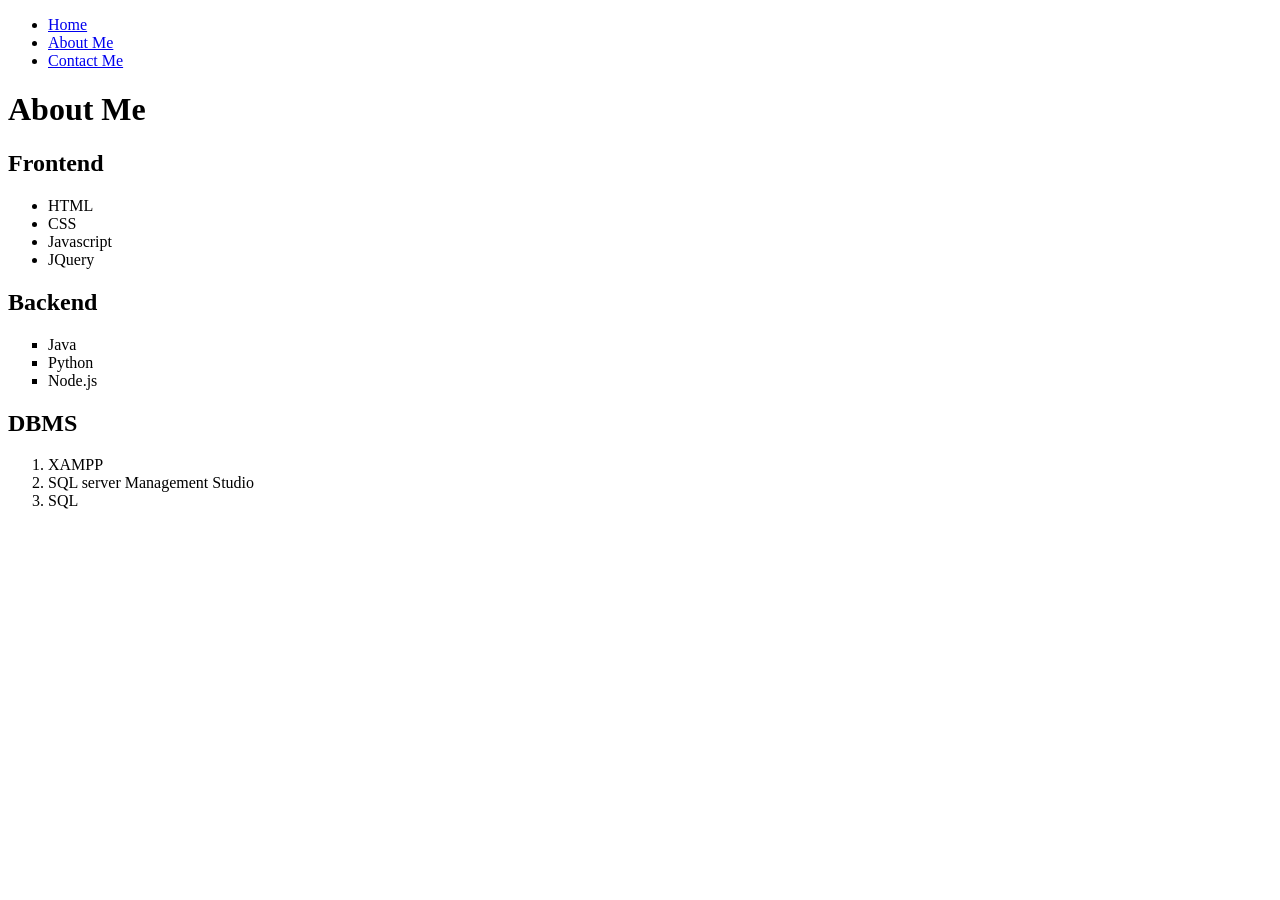
==== about.html @ ca7ad131 "Add files via upload" ====
<!DOCTYPE html>
<html lang="en">
<head>
    <meta charset="UTF-8">
    <meta name="viewport" content="width=device-width, initial-scale=1.0">
     <link rel="stylesheet" href="main.css">
    <title>About Me</title>
</head>
<body>
     <nav>
        <ul>
            <li><a href="index.html">Home</a></li>
            <li><a href="About.html">About Me</a></li>
            <li><a href="Contact.html">Contact Me</a></li>
        </ul>
    </nav>
    <h1>About Me</h1>
   <div class="card">
    <div class="one">
        <h2>Frontend</h2>
    <ul>
        <li>HTML</li>
        <li>CSS</li>
        <li>Javascript</li>
        <li>JQuery</li>
        </ul>
        </div>
    <div class="two">
        <h2>Backend</h2>
    <ul type="square">
        <li>Java</li>
        <li>Python</li>
        <li>Node.js</li>
        </ul>
    </div>
     <div class="three">
        <h2>DBMS</h2>
    <ol type="1" start="1">
        <li>XAMPP</li>
        <li>SQL server Management Studio</li>
        <li>SQL</li>
    </ol>
</div>
</div>
</body>
</html>
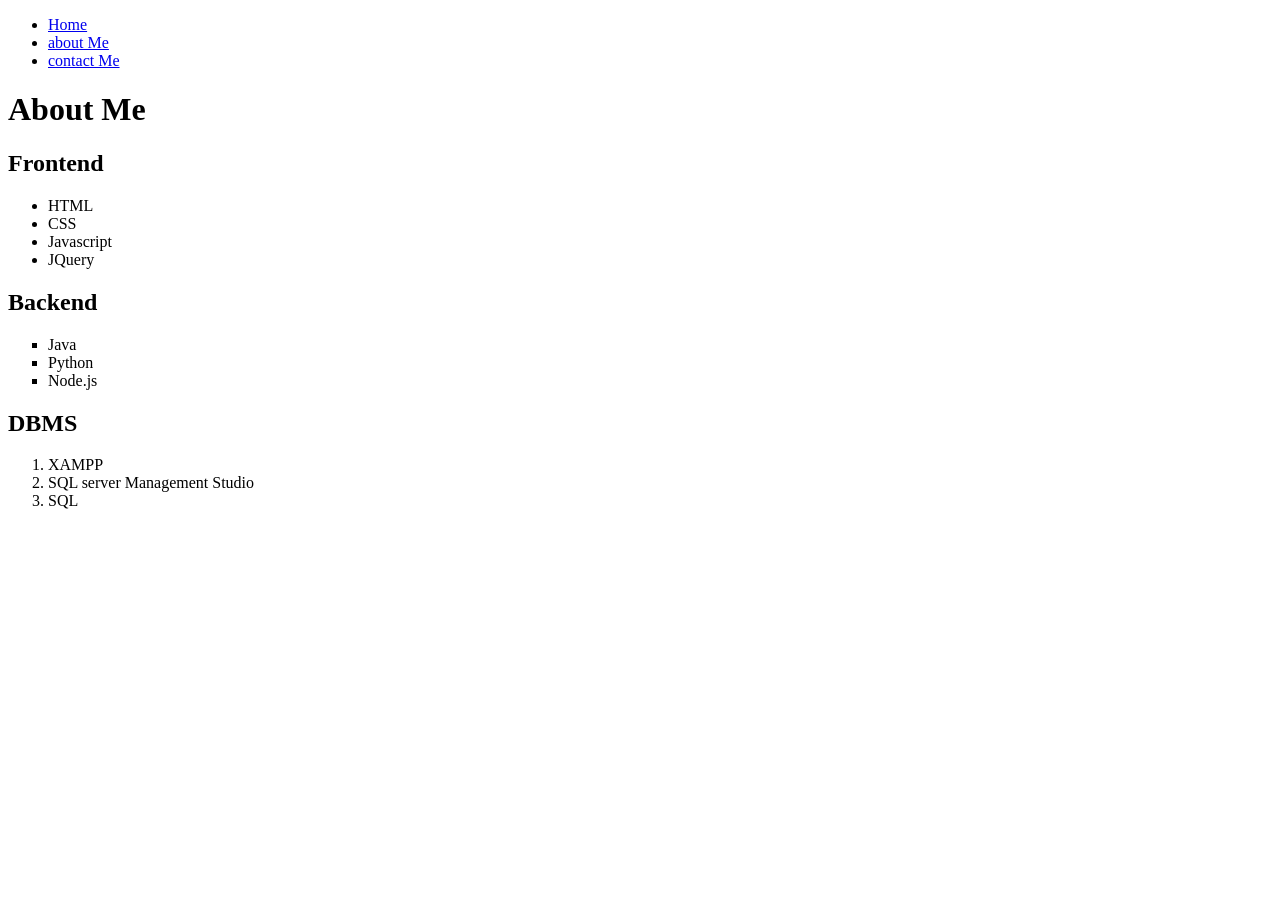
==== commit 2560ed22: "Update about.html" ====
--- a/about.html
+++ b/about.html
@@ -10,8 +10,8 @@
      <nav>
         <ul>
             <li><a href="index.html">Home</a></li>
-            <li><a href="About.html">About Me</a></li>
-            <li><a href="Contact.html">Contact Me</a></li>
+            <li><a href="About.html">about Me</a></li>
+            <li><a href="Contact.html">contact Me</a></li>
         </ul>
     </nav>
     <h1>About Me</h1>
@@ -43,4 +43,4 @@
 </div>
 </div>
 </body>
-</html>+</html>
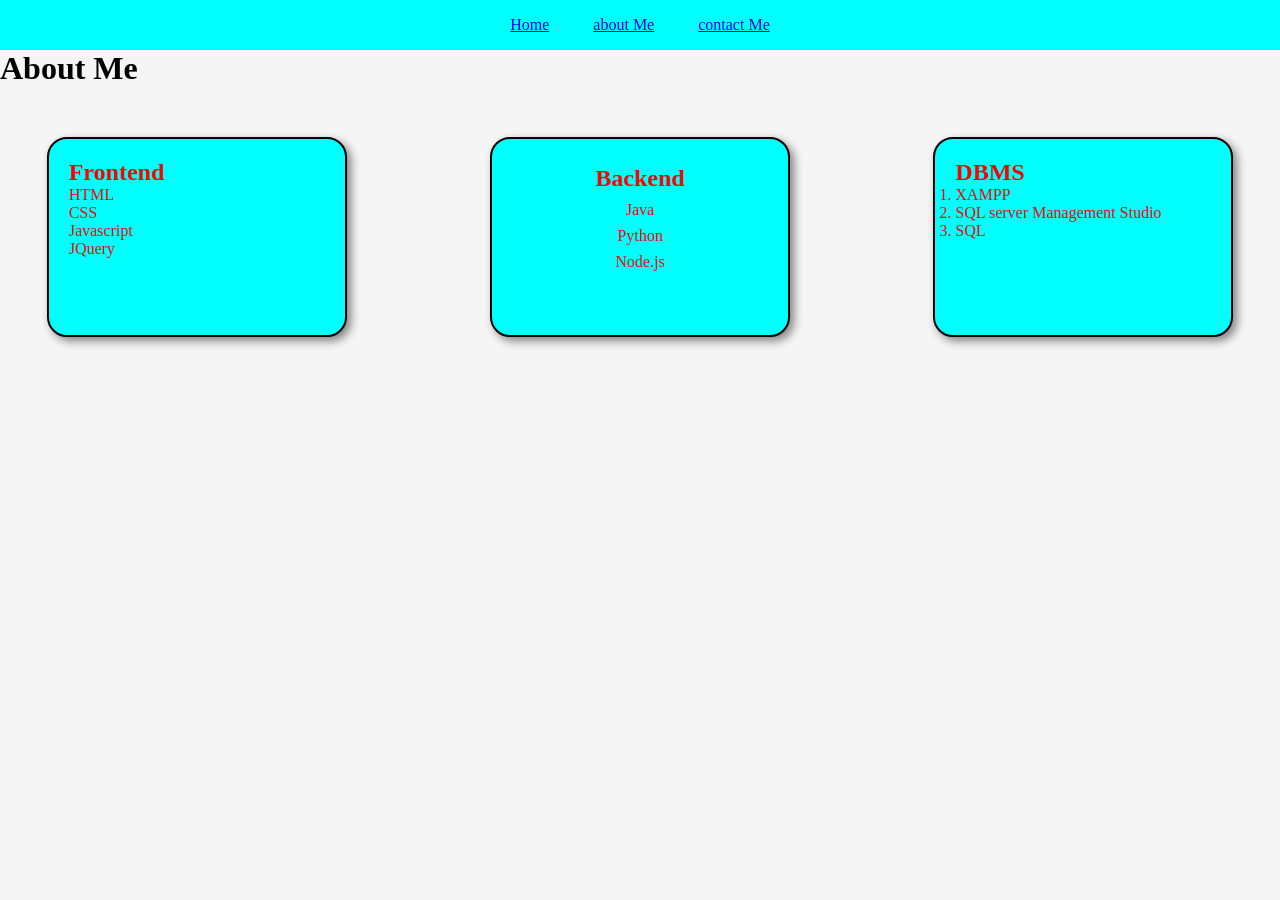
==== commit 70798dfb: "Update about.html" ====
--- a/about.html
+++ b/about.html
@@ -10,8 +10,8 @@
      <nav>
         <ul>
             <li><a href="index.html">Home</a></li>
-            <li><a href="About.html">about Me</a></li>
-            <li><a href="Contact.html">contact Me</a></li>
+            <li><a href="about.html">about Me</a></li>
+            <li><a href="contact.html">contact Me</a></li>
         </ul>
     </nav>
     <h1>About Me</h1>
--- a/main.css
+++ b/main.css
@@ -0,0 +1,160 @@
+*{
+    margin: 0;
+    padding: 0;
+    box-sizing: border-box;
+}
+body{
+    background-color: whitesmoke;
+    height: 100vh;
+}
+.hero{
+    display: flex;
+    justify-content: flex-end;
+    padding-right: 120px;
+}
+.hero img{
+    width: 200px;
+    height: 200px;
+    background-color: whitesmoke;
+    border:2px solid black;
+    position: static;
+    border-radius: 50%;
+    opacity: 1;
+    text-align: center;
+}
+header{
+    width: 100vw;
+    height: 50px;
+    background-color: whitesmoke;
+    color:brown;
+    text-align: center;
+    font-weight: bold;
+    font-size:24px;
+}
+nav{
+    width: 100%;
+    height: 50px;
+    background-color: aqua;
+    color:red;
+    display: flex;
+    flex-direction: row;
+    align-items: center;
+    justify-content: center;
+    position:sticky;
+    top:0;
+    z-index: 1000;
+}
+ul{
+    list-style: none;
+}
+nav li{
+    display: inline;
+    padding: 20px;
+}
+.two{
+    max-width: 500px;
+    line-height: 1.6;
+    text-align: center;
+    margin:20px;
+}
+a:hover{
+    color:white;
+    background-color: red;;
+}
+.card{
+    width: 100%;
+    height: 300px;
+    display: flex;
+    flex-direction: column;
+    gap:30px;
+    align-items: center;
+    flex-wrap: wrap;
+    justify-content: center;
+}
+.one, .two, .three{
+   width: 300px;
+   height: 200px;
+   border:2px solid black;
+   background-color: aqua;
+   color:red;
+   border-radius: 20px;
+   box-shadow: 4px 4px 10px gray;
+   padding: 20px;
+}
+.one:hover{
+    transform: scale(1.05);
+    transition: 0.5s;
+}
+.two:hover{
+    transform: scale(1.05);
+    transition: 0.5s;
+}
+.three:hover{
+    transform: scale(1.05);
+    transition: 0.5s;
+}
+@media (max-width:600px) {
+
+    .card{
+        width: 100%;
+        flex-direction: column;
+        align-items: center;
+    }
+
+    .hero img{
+        position: static;
+        width: 150px;
+        height: 150px;
+    }
+    .intro{
+        position: static;
+        width: 90%;
+        margin:20px auto;
+        text-align: left;
+    }
+    .one,
+    .two,
+    .three{
+        width: 90%;
+    }
+    .Home{
+        flex-direction: column;
+        text-align: center;
+    }
+
+    .card{
+        flex-direction: column;
+        align-items: center;
+        width: 100%;
+        height: auto;
+    }
+    .one,
+    .two,
+    .three{
+        width: 90%;
+    }
+}
+.home{
+    display: flex;
+    justify-content: space-around;
+    align-items: center;
+}
+footer{
+    background-color: black;
+    color:white;
+    text-align: center;
+    padding: 20px;
+    margin-top:30px;
+}
+input[type="submit"]:hover{
+    background-color: red;
+    color: white;
+}
+:placeholder-shown{
+    background-color: whitesmoke;
+    color:black;
+}
+:placeholder-shown:hover{
+    border:4px solid rebeccapurple;
+    transition: 0.3s;
+}
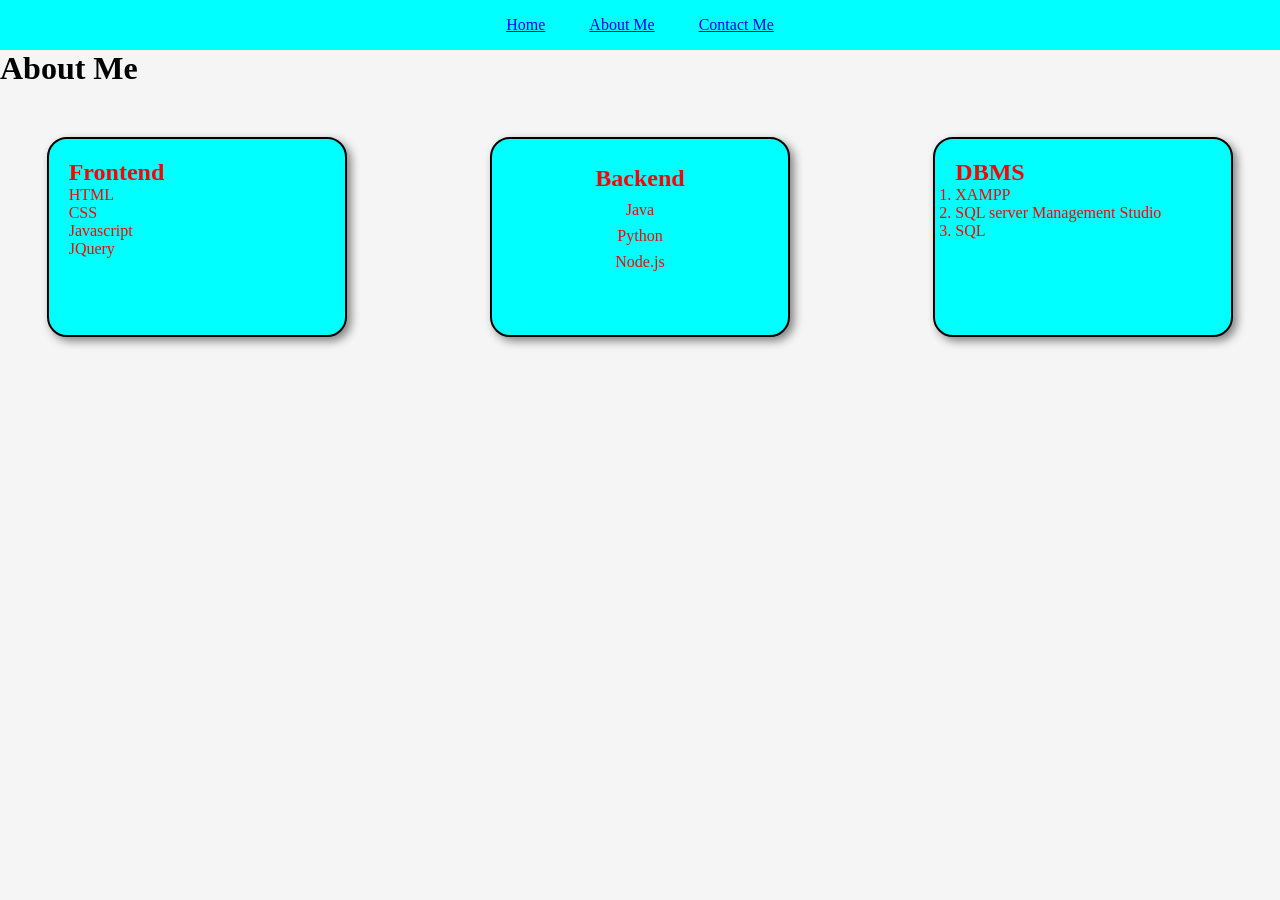
==== commit 356cac01: "portfolio website" ====
--- a/about.html
+++ b/about.html
@@ -1,46 +1,46 @@
-<!DOCTYPE html>
-<html lang="en">
-<head>
-    <meta charset="UTF-8">
-    <meta name="viewport" content="width=device-width, initial-scale=1.0">
-     <link rel="stylesheet" href="main.css">
-    <title>About Me</title>
-</head>
-<body>
-     <nav>
-        <ul>
-            <li><a href="index.html">Home</a></li>
-            <li><a href="about.html">about Me</a></li>
-            <li><a href="contact.html">contact Me</a></li>
-        </ul>
-    </nav>
-    <h1>About Me</h1>
-   <div class="card">
-    <div class="one">
-        <h2>Frontend</h2>
-    <ul>
-        <li>HTML</li>
-        <li>CSS</li>
-        <li>Javascript</li>
-        <li>JQuery</li>
-        </ul>
-        </div>
-    <div class="two">
-        <h2>Backend</h2>
-    <ul type="square">
-        <li>Java</li>
-        <li>Python</li>
-        <li>Node.js</li>
-        </ul>
-    </div>
-     <div class="three">
-        <h2>DBMS</h2>
-    <ol type="1" start="1">
-        <li>XAMPP</li>
-        <li>SQL server Management Studio</li>
-        <li>SQL</li>
-    </ol>
-</div>
-</div>
-</body>
-</html>
+<!DOCTYPE html>
+<html lang="en">
+<head>
+    <meta charset="UTF-8">
+    <meta name="viewport" content="width=device-width, initial-scale=1.0">
+     <link rel="stylesheet" href="main.css">
+    <title>About Me</title>
+</head>
+<body>
+     <nav>
+        <ul>
+            <li><a href="index.html">Home</a></li>
+            <li><a href="About.html">About Me</a></li>
+            <li><a href="Contact.html">Contact Me</a></li>
+        </ul>
+    </nav>
+    <h1>About Me</h1>
+   <div class="card">
+    <div class="one">
+        <h2>Frontend</h2>
+    <ul>
+        <li>HTML</li>
+        <li>CSS</li>
+        <li>Javascript</li>
+        <li>JQuery</li>
+        </ul>
+        </div>
+    <div class="two">
+        <h2>Backend</h2>
+    <ul type="square">
+        <li>Java</li>
+        <li>Python</li>
+        <li>Node.js</li>
+        </ul>
+    </div>
+     <div class="three">
+        <h2>DBMS</h2>
+    <ol type="1" start="1">
+        <li>XAMPP</li>
+        <li>SQL server Management Studio</li>
+        <li>SQL</li>
+    </ol>
+</div>
+</div>
+</body>
+</html>
--- a/main.css
+++ b/main.css
@@ -1,160 +1,160 @@
-*{
-    margin: 0;
-    padding: 0;
-    box-sizing: border-box;
-}
-body{
-    background-color: whitesmoke;
-    height: 100vh;
-}
-.hero{
-    display: flex;
-    justify-content: flex-end;
-    padding-right: 120px;
-}
-.hero img{
-    width: 200px;
-    height: 200px;
-    background-color: whitesmoke;
-    border:2px solid black;
-    position: static;
-    border-radius: 50%;
-    opacity: 1;
-    text-align: center;
-}
-header{
-    width: 100vw;
-    height: 50px;
-    background-color: whitesmoke;
-    color:brown;
-    text-align: center;
-    font-weight: bold;
-    font-size:24px;
-}
-nav{
-    width: 100%;
-    height: 50px;
-    background-color: aqua;
-    color:red;
-    display: flex;
-    flex-direction: row;
-    align-items: center;
-    justify-content: center;
-    position:sticky;
-    top:0;
-    z-index: 1000;
-}
-ul{
-    list-style: none;
-}
-nav li{
-    display: inline;
-    padding: 20px;
-}
-.two{
-    max-width: 500px;
-    line-height: 1.6;
-    text-align: center;
-    margin:20px;
-}
-a:hover{
-    color:white;
-    background-color: red;;
-}
-.card{
-    width: 100%;
-    height: 300px;
-    display: flex;
-    flex-direction: column;
-    gap:30px;
-    align-items: center;
-    flex-wrap: wrap;
-    justify-content: center;
-}
-.one, .two, .three{
-   width: 300px;
-   height: 200px;
-   border:2px solid black;
-   background-color: aqua;
-   color:red;
-   border-radius: 20px;
-   box-shadow: 4px 4px 10px gray;
-   padding: 20px;
-}
-.one:hover{
-    transform: scale(1.05);
-    transition: 0.5s;
-}
-.two:hover{
-    transform: scale(1.05);
-    transition: 0.5s;
-}
-.three:hover{
-    transform: scale(1.05);
-    transition: 0.5s;
-}
-@media (max-width:600px) {
-
-    .card{
-        width: 100%;
-        flex-direction: column;
-        align-items: center;
-    }
-
-    .hero img{
-        position: static;
-        width: 150px;
-        height: 150px;
-    }
-    .intro{
-        position: static;
-        width: 90%;
-        margin:20px auto;
-        text-align: left;
-    }
-    .one,
-    .two,
-    .three{
-        width: 90%;
-    }
-    .Home{
-        flex-direction: column;
-        text-align: center;
-    }
-
-    .card{
-        flex-direction: column;
-        align-items: center;
-        width: 100%;
-        height: auto;
-    }
-    .one,
-    .two,
-    .three{
-        width: 90%;
-    }
-}
-.home{
-    display: flex;
-    justify-content: space-around;
-    align-items: center;
-}
-footer{
-    background-color: black;
-    color:white;
-    text-align: center;
-    padding: 20px;
-    margin-top:30px;
-}
-input[type="submit"]:hover{
-    background-color: red;
-    color: white;
-}
-:placeholder-shown{
-    background-color: whitesmoke;
-    color:black;
-}
-:placeholder-shown:hover{
-    border:4px solid rebeccapurple;
-    transition: 0.3s;
+*{
+    margin: 0;
+    padding: 0;
+    box-sizing: border-box;
+}
+body{
+    background-color: whitesmoke;
+    height: 100vh;
+}
+.hero{
+    display: flex;
+    justify-content: flex-end;
+    padding-right: 120px;
+}
+.hero img{
+    width: 200px;
+    height: 200px;
+    background-color: whitesmoke;
+    border:2px solid black;
+    position: static;
+    border-radius: 50%;
+    opacity: 1;
+    text-align: center;
+}
+header{
+    width: 100vw;
+    height: 50px;
+    background-color: whitesmoke;
+    color:brown;
+    text-align: center;
+    font-weight: bold;
+    font-size:24px;
+}
+nav{
+    width: 100%;
+    height: 50px;
+    background-color: aqua;
+    color:red;
+    display: flex;
+    flex-direction: row;
+    align-items: center;
+    justify-content: center;
+    position:sticky;
+    top:0;
+    z-index: 1000;
+}
+ul{
+    list-style: none;
+}
+nav li{
+    display: inline;
+    padding: 20px;
+}
+.two{
+    max-width: 500px;
+    line-height: 1.6;
+    text-align: center;
+    margin:20px;
+}
+a:hover{
+    color:white;
+    background-color: red;;
+}
+.card{
+    width: 100%;
+    height: 300px;
+    display: flex;
+    flex-direction: column;
+    gap:30px;
+    align-items: center;
+    flex-wrap: wrap;
+    justify-content: center;
+}
+.one, .two, .three{
+   width: 300px;
+   height: 200px;
+   border:2px solid black;
+   background-color: aqua;
+   color:red;
+   border-radius: 20px;
+   box-shadow: 4px 4px 10px gray;
+   padding: 20px;
+}
+.one:hover{
+    transform: scale(1.05);
+    transition: 0.5s;
+}
+.two:hover{
+    transform: scale(1.05);
+    transition: 0.5s;
+}
+.three:hover{
+    transform: scale(1.05);
+    transition: 0.5s;
+}
+@media (max-width:600px) {
+
+    .card{
+        width: 100%;
+        flex-direction: column;
+        align-items: center;
+    }
+
+    .hero img{
+        position: static;
+        width: 150px;
+        height: 150px;
+    }
+    .intro{
+        position: static;
+        width: 90%;
+        margin:20px auto;
+        text-align: left;
+    }
+    .one,
+    .two,
+    .three{
+        width: 90%;
+    }
+    .Home{
+        flex-direction: column;
+        text-align: center;
+    }
+
+    .card{
+        flex-direction: column;
+        align-items: center;
+        width: 100%;
+        height: auto;
+    }
+    .one,
+    .two,
+    .three{
+        width: 90%;
+    }
+}
+.home{
+    display: flex;
+    justify-content: space-around;
+    align-items: center;
+}
+footer{
+    background-color: black;
+    color:white;
+    text-align: center;
+    padding: 20px;
+    margin-top:30px;
+}
+input[type="submit"]:hover{
+    background-color: red;
+    color: white;
+}
+:placeholder-shown{
+    background-color: whitesmoke;
+    color:black;
+}
+:placeholder-shown:hover{
+    border:4px solid rebeccapurple;
+    transition: 0.3s;
 }
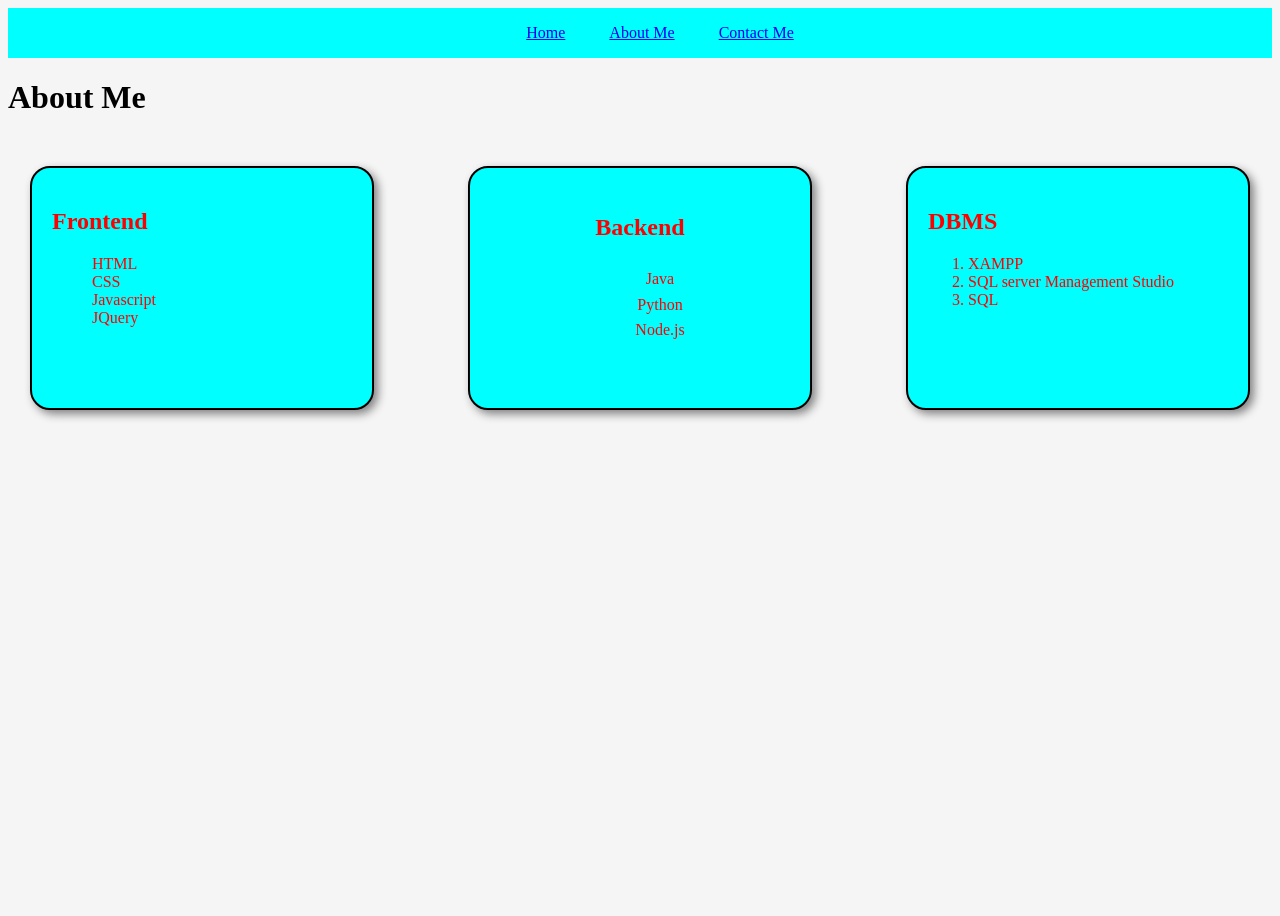
==== commit 3c55a07e: "resolved merge conflict" ====
--- a/about.html
+++ b/about.html
@@ -1,3 +1,4 @@
+
 <!DOCTYPE html>
 <html lang="en">
 <head>
@@ -43,4 +44,4 @@
 </div>
 </div>
 </body>
-</html>+</html>
--- a/main.css
+++ b/main.css
@@ -1,3 +1,4 @@
+<<<<<<< HEAD
 *{
     margin: 0;
     padding: 0;
@@ -157,4 +158,4 @@
 :placeholder-shown:hover{
     border:4px solid rebeccapurple;
     transition: 0.3s;
-}+}
